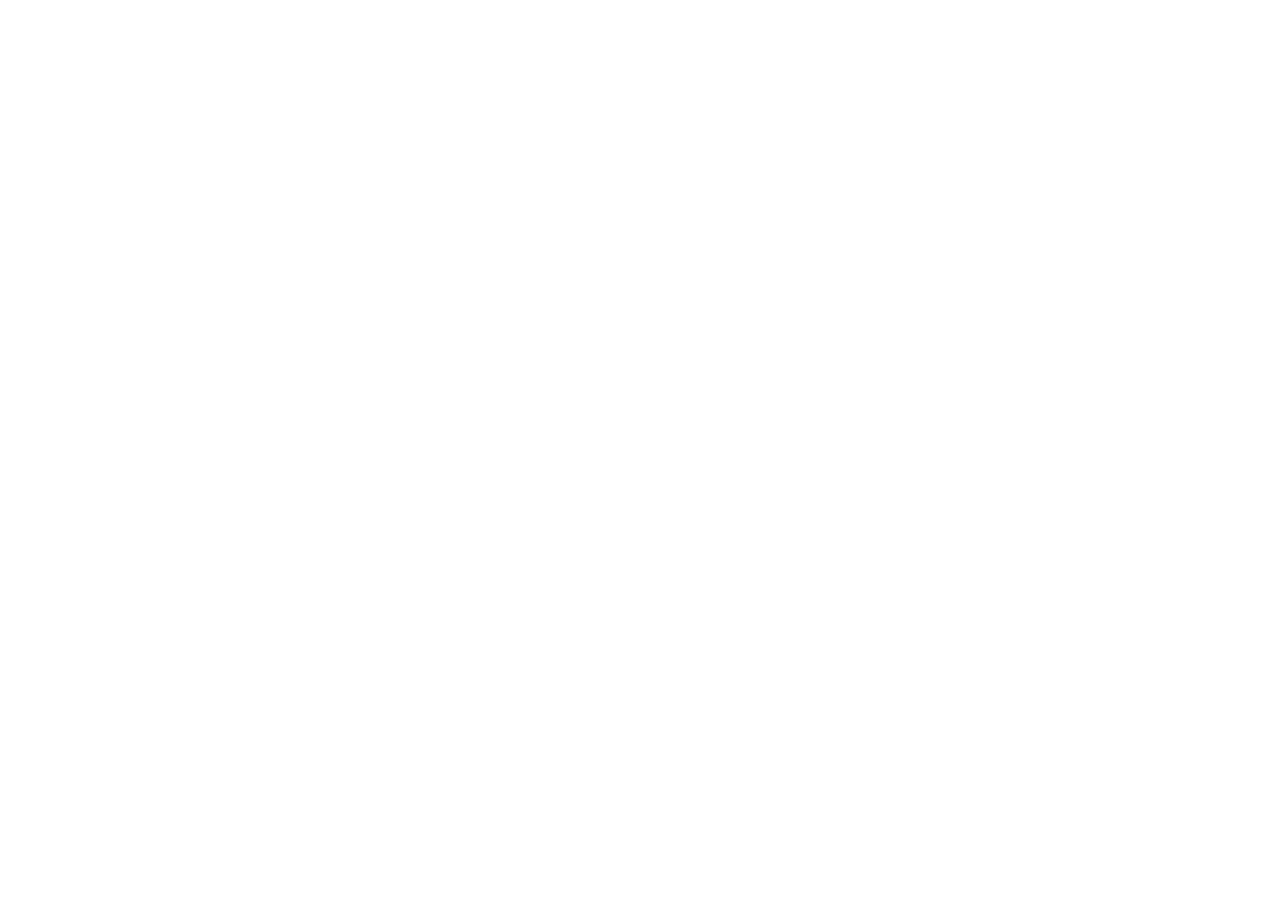
==== exercicio1/index.html @ 3fb439f8 "primeira parte ex1" ====
<!DOCTYPE html>
<html lang="pt-br">
<head>
  <meta charset="UTF-8">
  <meta http-equiv="X-UA-Compatible" content="IE=edge">
  <meta name="viewport" content="width=device-width, initial-scale=1.0">
  <script src="./app.js" type="module"></script>
  <title>DEVinHouse | semana 5</title>
</head>
<body>
  
</body>
</html>
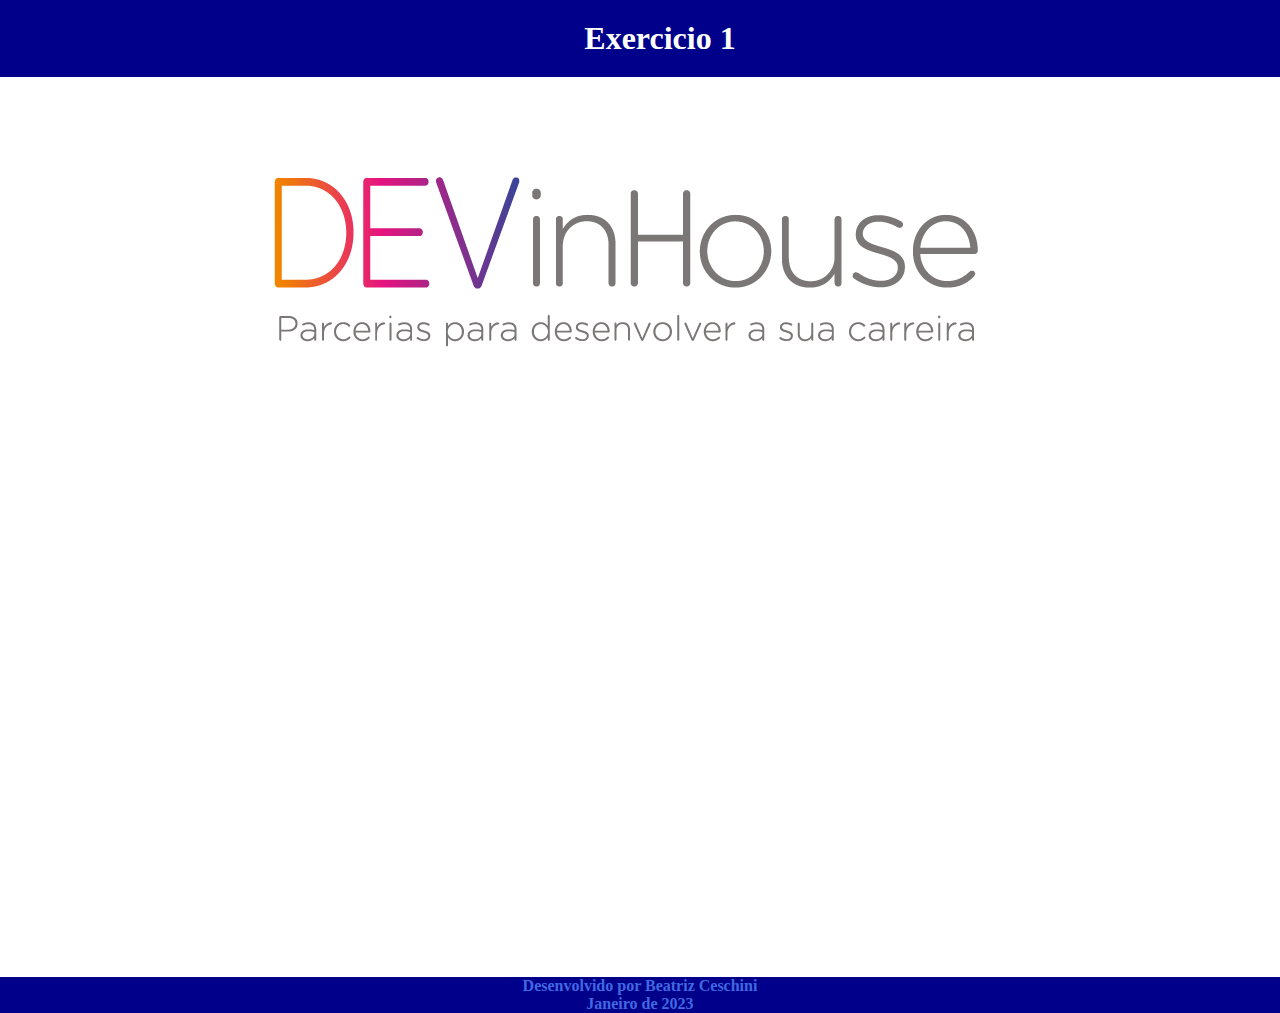
==== commit 8363a19f: "aprimoramento ex1" ====
--- a/exercicio1/index.html
+++ b/exercicio1/index.html
@@ -4,10 +4,21 @@
   <meta charset="UTF-8">
   <meta http-equiv="X-UA-Compatible" content="IE=edge">
   <meta name="viewport" content="width=device-width, initial-scale=1.0">
-  <script src="./app.js" type="module"></script>
+  <link rel="stylesheet" href="./src/style.css">
+  <script src="./src/app.js" type="module"></script>
   <title>DEVinHouse | semana 5</title>
 </head>
 <body>
+  <header class="header">
+    <h1>Exercicio 1</h1>
+  </header>
+  <main>
+    <img src="./src/dev.png" alt="DEVinHouse">
+  </main>
+ <footer>
+  <p> Desenvolvido por Beatriz Ceschini</p>
+  <p>Janeiro de 2023</p>
+ </footer> 
   
 </body>
 </html>--- a/exercicio1/src/style.css
+++ b/exercicio1/src/style.css
@@ -0,0 +1,37 @@
+*{
+  margin: 0;
+  padding: 0;
+  border: 0;
+}
+.header{
+  background-color: darkblue;
+  display: flex;
+  flex-direction: column;
+  padding: 20px;
+  width: 100vw;
+  color: white;
+  text-align: center;
+  align-items: center;
+}
+
+main{
+  width: 100vw;
+  height: 100vh;
+  display: flex;
+  flex-direction: column;
+  align-items: center;
+}
+
+main img{
+  margin-top: 100px;
+}
+
+footer{
+  margin: auto;
+  display: flex;
+  flex-direction: column;
+  align-items: center;
+  color: royalblue;
+  font-weight: bold;
+  background-color: darkblue;
+}